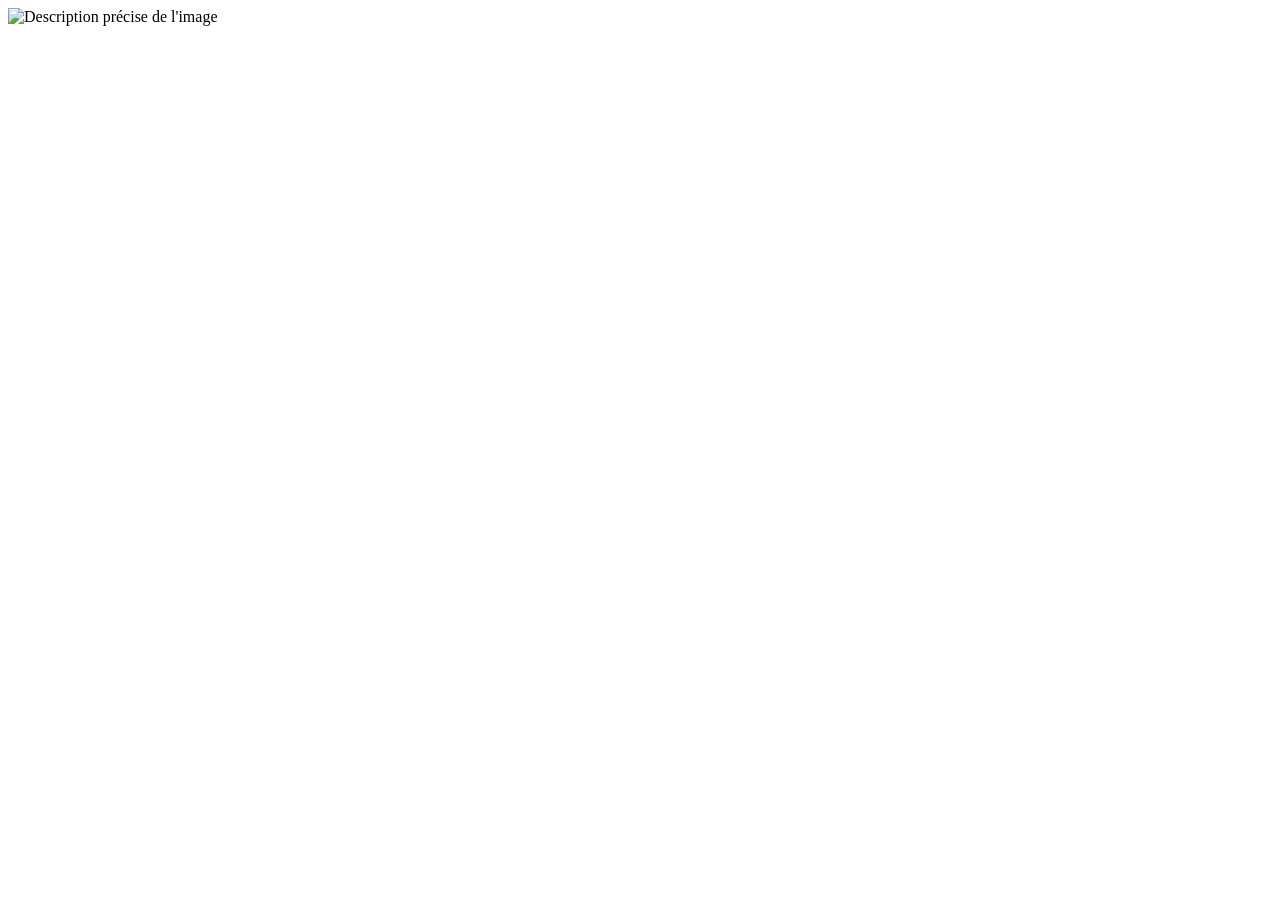
==== learn/image/index.html @ fc801def "creating learn image branch" ====
<!DOCTYPE html>
<html lang="en">

<head>
    <meta charset="UTF-8">
    <meta name="viewport" content="width=device-width, initial-scale=1.0">
    <title>Base HTML eco-friendly pour les images</title>
</head>

<body>
    <!-- ✅ BONNE PRATIQUE : dimensions spécifiées, format moderne, lazy loading -->
    <img src="image-optimisee.webp" alt="Description précise de l'image" width="800" height="600" loading="lazy">
<!--  -->

</body>

</html>
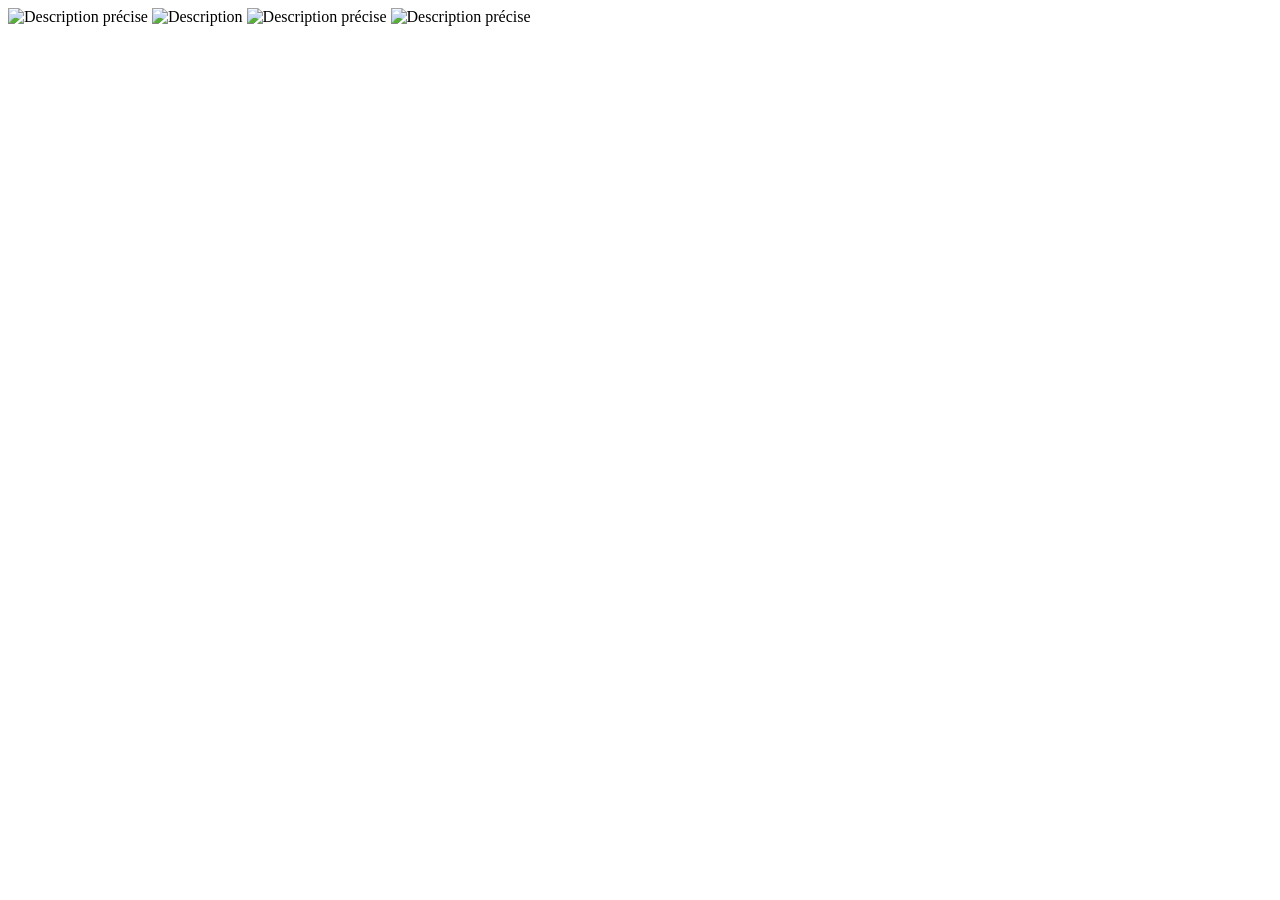
==== commit 9af6972e: "learn attribut sizes srcset" ====
--- a/learn/image/index.html
+++ b/learn/image/index.html
@@ -9,9 +9,24 @@
 
 <body>
     <!-- ✅ BONNE PRATIQUE : dimensions spécifiées, format moderne, lazy loading -->
-    <img src="image-optimisee.webp" alt="Description précise de l'image" width="800" height="600" loading="lazy">
-<!--  -->
+    <img src="image-optimisee.webp" alt="Description précise" width="800" height="600" loading="lazy">
 
+    <!-- MAUVAISE PRATIQUE : dimensions non spécifiées, format lourd -->
+    <img src="image-non-optimisee.jpeg" alt="Description">
+
+
+    <!-- Images responsives avec la balise picture (multi-formats) -->
+    <picture>
+        <source srcset="image.avif" type="image.avif">
+        <source srcset="image.webp" type="image.webp">
+        <img src="image.jpg" alt="Description précise" width="800" height="600" loading="lazy">
+    </picture>
+
+    <!-- Images responsives avec srcset (multi-tialles) -->
+    <img src="image-800w.webp" alt="Description précise"
+        sizes="(max-width: 600px) 400px, (max-width : 1200px) 800px, 1200px"
+        srcset="image-400w.webp 400w, image-800w.webp 800w, image-1200w.webp 1200w" width="800" height="600"
+        loading="lazy">
 </body>
 
 </html>
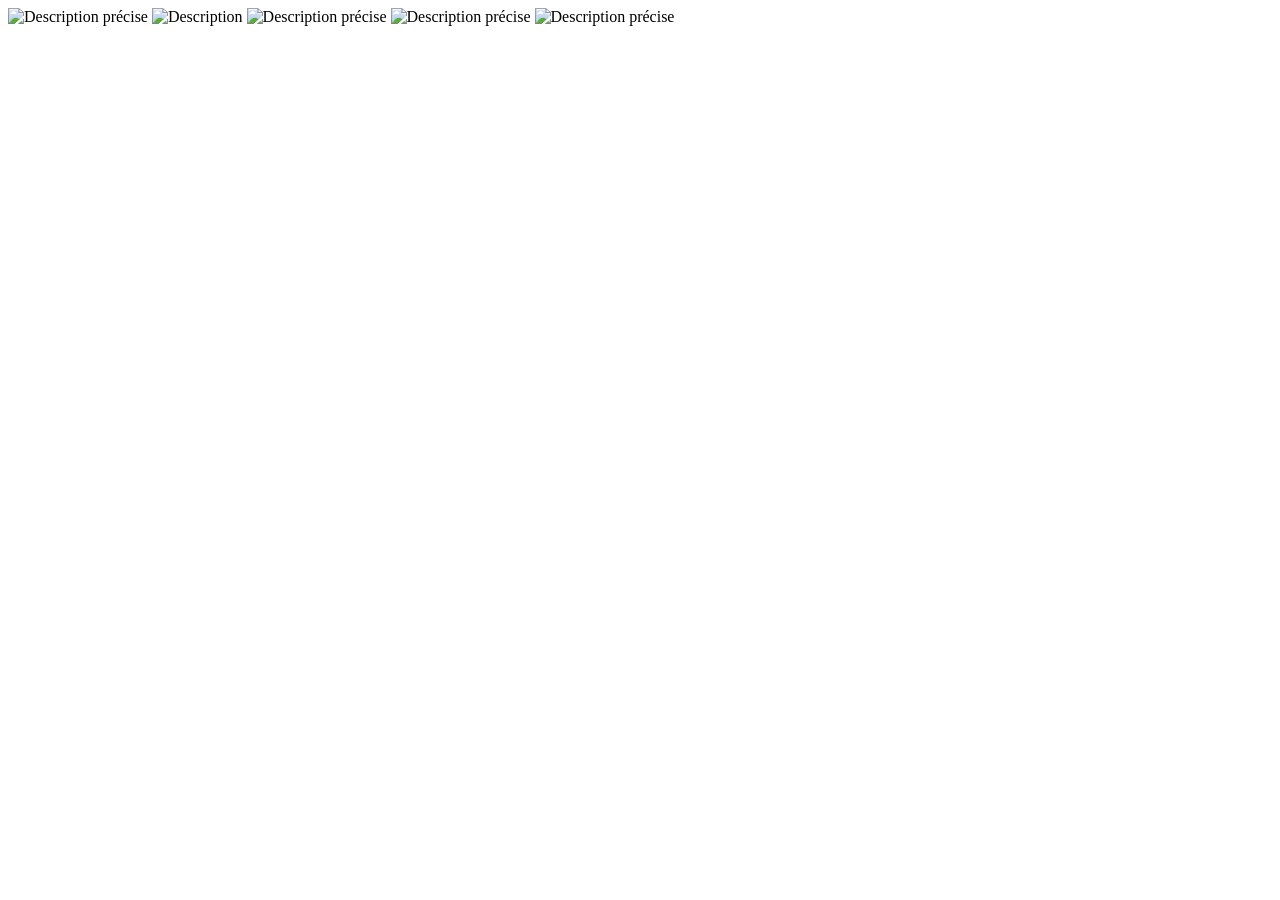
==== commit 7132ba03: "add picture + srcset and sizes" ====
--- a/learn/image/index.html
+++ b/learn/image/index.html
@@ -8,11 +8,13 @@
 </head>
 
 <body>
+
     <!-- ✅ BONNE PRATIQUE : dimensions spécifiées, format moderne, lazy loading -->
     <img src="image-optimisee.webp" alt="Description précise" width="800" height="600" loading="lazy">
 
     <!-- MAUVAISE PRATIQUE : dimensions non spécifiées, format lourd -->
     <img src="image-non-optimisee.jpeg" alt="Description">
+
 
 
     <!-- Images responsives avec la balise picture (multi-formats) -->
@@ -27,6 +29,28 @@
         sizes="(max-width: 600px) 400px, (max-width : 1200px) 800px, 1200px"
         srcset="image-400w.webp 400w, image-800w.webp 800w, image-1200w.webp 1200w" width="800" height="600"
         loading="lazy">
+
+
+    <!-- combinaisons des deux approches (format + taille) -->
+
+    <picture>
+        <!-- AVIF en différentes tailles -->
+        <source sizes="(max-width: 600px) 400px, (max-width : 1200px) 800px, 1200px"
+            srcset="image-400w.avif 400w, image-800w.avif 800w, image-1200w.avif 1200w" type="image/avif">
+
+        <!-- webP en différentes tailles -->
+        <source sizes="(max-width: 600px) 400px, (max-width : 1200px) 800px, 1200px"
+            srcset="image-400w.webp 400w, image-800w.webp 800w, image-1200w.webp 1200w" type="image/webp">
+
+        <!-- JPEG en différentes tailles -->
+        <img src="image-800w.jpg" alt="Description précise" 
+            sizes="(max-width: 600px) 400px, (max-width : 1200px) 800px, 1200px"
+            srcset="image-400w.jpg 400w, image-800w.jpg 800w, image-1200w.jpg 1200w" type="image/jpg"
+            width="800" height="600" loading="lazy">
+
+    </picture>
+
 </body>
 
+
 </html>
